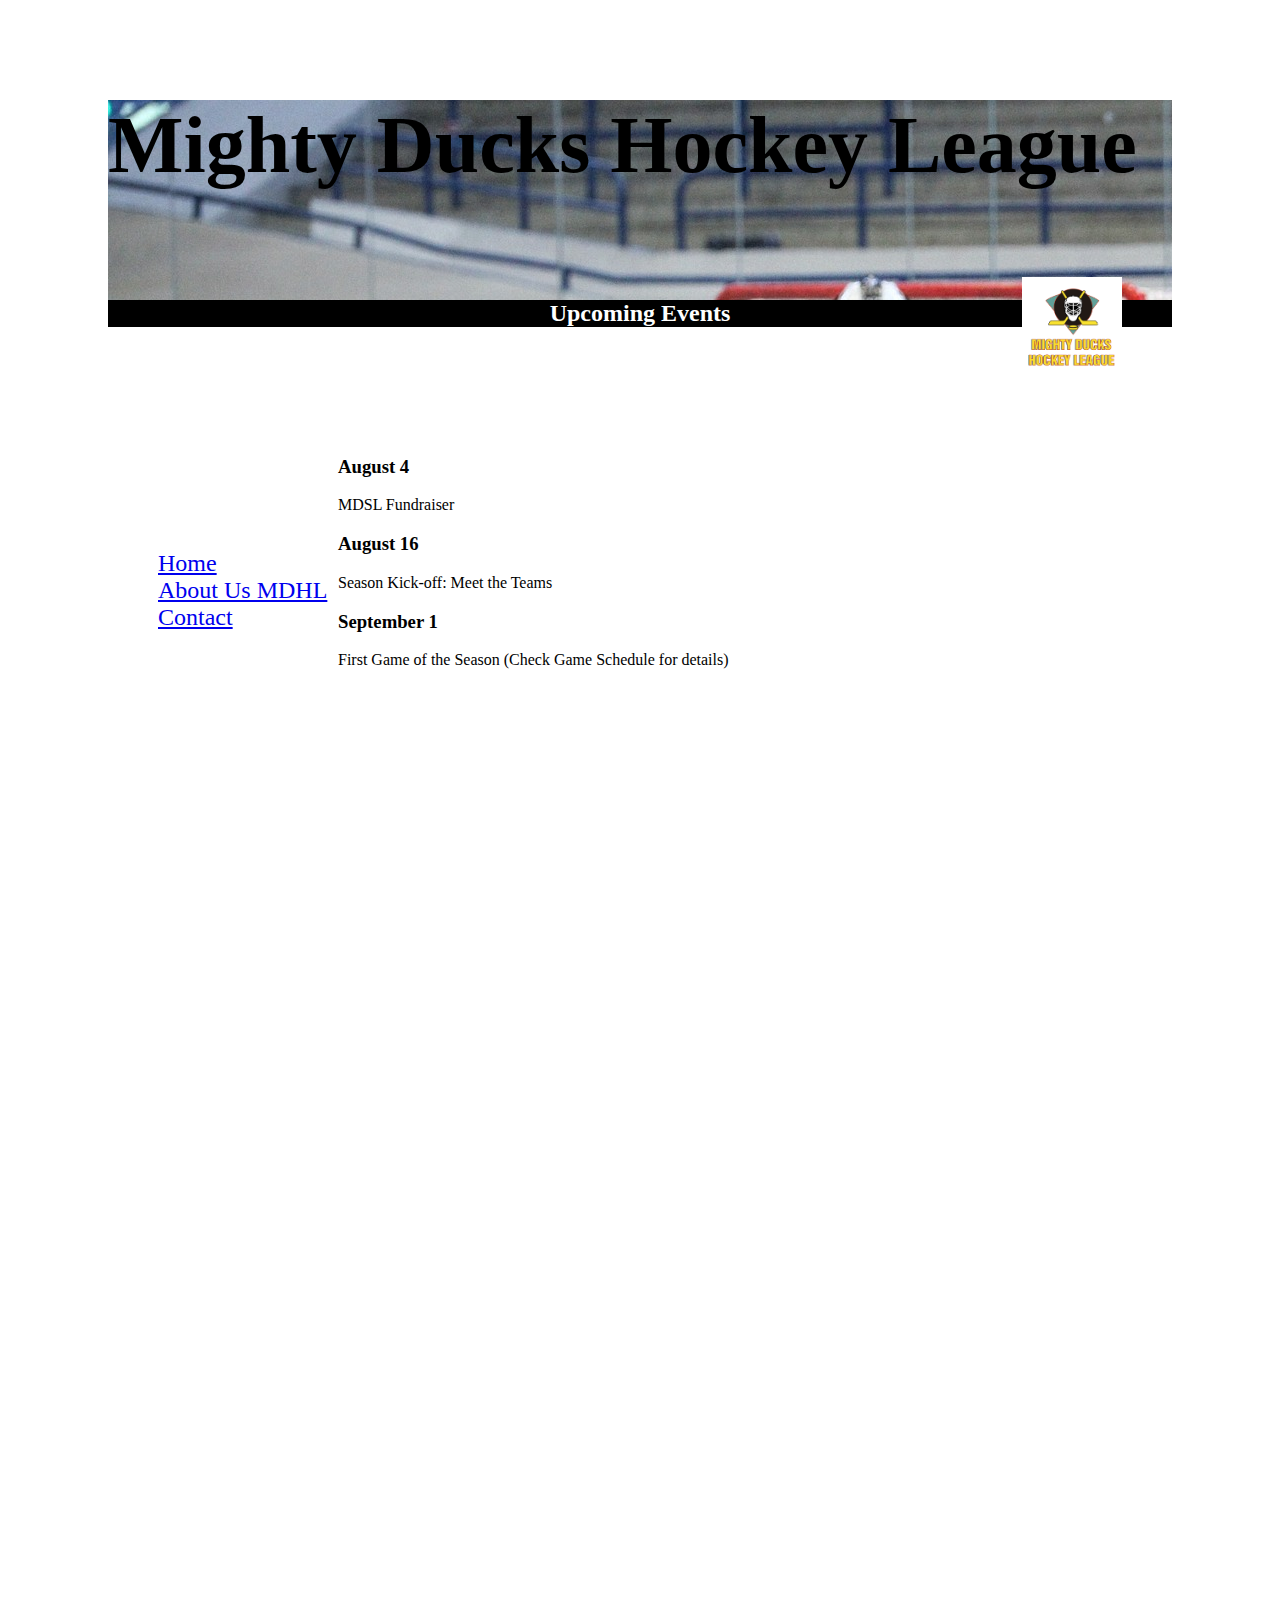
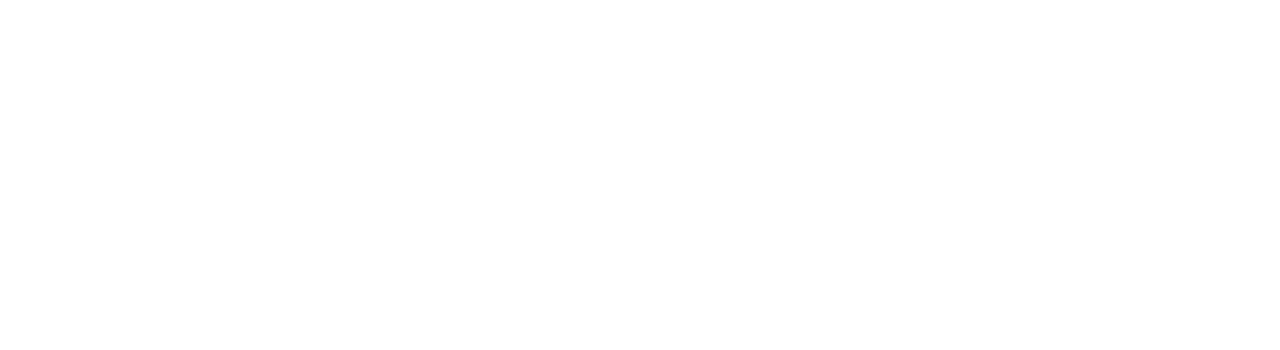
==== index.html @ 60955e23 "edit1" ====
<!DOCTYPE html>
<html lang="en">
<head>
    <meta charset="UTF-8">
    <meta http-equiv="X-UA-Compatible" content="IE=edge">
    <meta name="viewport" content="width=device-width, initial-scale=1.0">
    <link rel="stylesheet" href="style/style.css">
    <title>Home</title>
</head>
<body>
    <header>
        <div class="nombre">
            <h1>Mighty Ducks Hockey League</h1>
        </div>
        <nav> <ul>
            <li> <a href="index.html">Home</a> </li>
            <li> <a href="about.html">About Us MDHL</a> </li>
            <li> <a href="contact.html">Contact</a> </li>
             </ul>
         </nav>
    </header>
    <main>
        <div class="boxpagename">
            <h2>
                Upcoming Events
            </h2>
        </div>
        <div>
            <img  id="logo" src="/assets/LogoMD.png" alt="logo MDHL">
        </div>
        <div class="texto">
                <h3>August 4</h3>
                <p>MDSL Fundraiser</p>
                <h3>August 16</h3>
                <p>Season Kick-off: Meet the Teams</p>
                <h3>September 1</h3>
                <p>First Game of the Season (Check Game Schedule for details)</p>
        </div>
    </main>
</body>
</html>
---- style/style.css ----
.nombre {
    font-size: 250%;
    margin: 100px;
    width: auto;
    height: 200px;
    background-image: url("/assets/design1_image1.jpg");
    background-attachment: absolute;

}

ul {
    list-style-type: none;
    font-size: 150%;
    margin: 100px;
    padding: 50px;
    width: 25%;
    height: 150%; 
    z-index: 1;
    position: absolute; 
}
li a {
    display: block;
}
.active {
    color: black;
  }

#logo {
    float: right;
    background-color: white;
    margin-right: 150px;
    margin-top: -150px;
    width: 100px;
    height: 100px;
    z-index: 1;
}
.texto {  
    position: absolute;
    margin: auto;
    margin-left: 25%;
    width: 50%;
    padding: 10px;
    text-align: justify;

}
.boxpagename  {
    text-align: center;
    background-color: black;
    color: white;
    margin: 100px;
    margin-top: -100px;
    width: auto;
    z-index: -1;
}
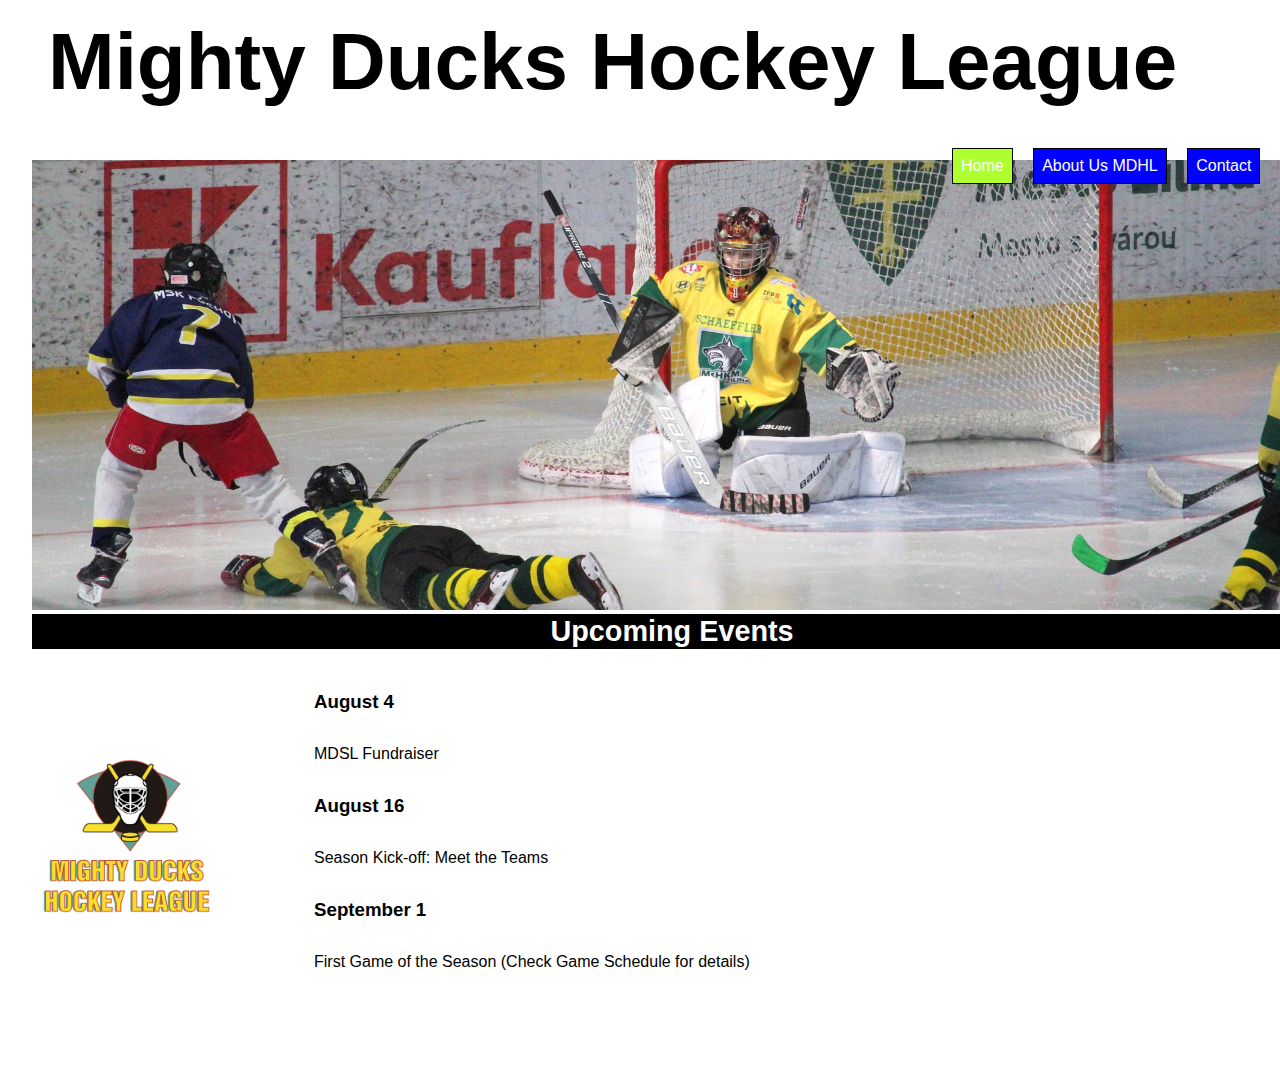
==== commit 68802ba0: "version3" ====
--- a/index.html
+++ b/index.html
@@ -5,6 +5,7 @@
     <meta http-equiv="X-UA-Compatible" content="IE=edge">
     <meta name="viewport" content="width=device-width, initial-scale=1.0">
     <link rel="stylesheet" href="style/style.css">
+    <link rel="icon" type="image/png" href="./assets/LogoMD.png" />
     <title>Home</title>
 </head>
 <body>
@@ -12,21 +13,21 @@
         <div class="nombre">
             <h1>Mighty Ducks Hockey League</h1>
         </div>
-        <nav> <ul>
-            <li> <a href="index.html">Home</a> </li>
-            <li> <a href="about.html">About Us MDHL</a> </li>
-            <li> <a href="contact.html">Contact</a> </li>
-             </ul>
-         </nav>
+        <nav>
+           <a href="#">Home</a>
+           <a href="about.html">About Us MDHL</a>
+           <a href="contact.html">Contact</a>
+        </nav>
     </header>
     <main>
+        <aside>
+            <img  id="logo" src="./assets/LogoMD.png" alt="logo MDHL">
+            <img src="./assets/design1_image2.jpg" alt="design2">
+        </aside>
         <div class="boxpagename">
             <h2>
                 Upcoming Events
             </h2>
-        </div>
-        <div>
-            <img  id="logo" src="/assets/LogoMD.png" alt="logo MDHL">
         </div>
         <div class="texto">
                 <h3>August 4</h3>
--- a/style/style.css
+++ b/style/style.css
@@ -1,54 +1,98 @@
+*{
+    margin: 0;
+    padding: 0;
+    box-sizing: border-box;
+    font-family: 'Gill Sans', 'Gill Sans MT', Calibri, 'Trebuchet MS', sans-serif;
+}
+
+body {
+    width: 100vw;
+    margin: 1rem 3rem;
+}
+
 .nombre {
     font-size: 250%;
-    margin: 100px;
-    width: auto;
-    height: 200px;
-    background-image: url("/assets/design1_image1.jpg");
-    background-attachment: absolute;
+}
+
+nav {
+    position: relative;
+    width: 90vw;
+    height: auto;
+    display: inline;
+    top: 2rem;
 
 }
 
-ul {
-    list-style-type: none;
-    font-size: 150%;
-    margin: 100px;
-    padding: 50px;
-    width: 25%;
-    height: 150%; 
-    z-index: 1;
-    position: absolute; 
+nav > a {
+    position: relative;
+    display: inline-block;
+    width: auto;
+    height: 100%;
+    left: 70%;
+    margin: .5rem;
+    padding: .5rem;
+    color: white;
+    background-color: blue;
+    text-align: center;
+    text-decoration: none;
+    border-width: 1px;
+    border-color: black;
+    border-style: solid;
+
 }
-li a {
+
+a[href="#"] {
+    background-color: greenyellow;
+}
+
+
+.boxpagename {
+    text-align: center;
+    color:white;
+    background-color: black; 
+    padding: 1px;
+    width: 100%;
+    font-size: 1.2rem;
+    top: 0;
+    margin-left: -1rem;
+}
+
+img {
+    width: 100%;
+    height: 50vh;
+    margin-left: -1rem;
+    top: -1rem;
+    object-fit: cover;
+
+}
+
+#logo{
+    position: absolute;
+    width: 100%;
+    height: 200px;
+    object-fit: contain;
+    margin-top: 1rem;
+    top: 80%;
     display: block;
+    width: 15%;
+    background-color: white;
 }
-.active {
-    color: black;
-  }
 
-#logo {
-    float: right;
-    background-color: white;
-    margin-right: 150px;
-    margin-top: -150px;
-    width: 100px;
-    height: 100px;
-    z-index: 1;
-}
+
 .texto {  
-    position: absolute;
     margin: auto;
-    margin-left: 25%;
-    width: 50%;
+    margin-left: 20%;
+    height: -1rem;
+    width: 50vw;
     padding: 10px;
+    padding-bottom: 5rem ;
     text-align: justify;
 
 }
-.boxpagename  {
-    text-align: center;
-    background-color: black;
-    color: white;
-    margin: 100px;
-    margin-top: -100px;
-    width: auto;
-    z-index: -1;
+
+h3 {
+    margin-top: 2rem;
 }
+p {
+    margin-top: 2rem;
+}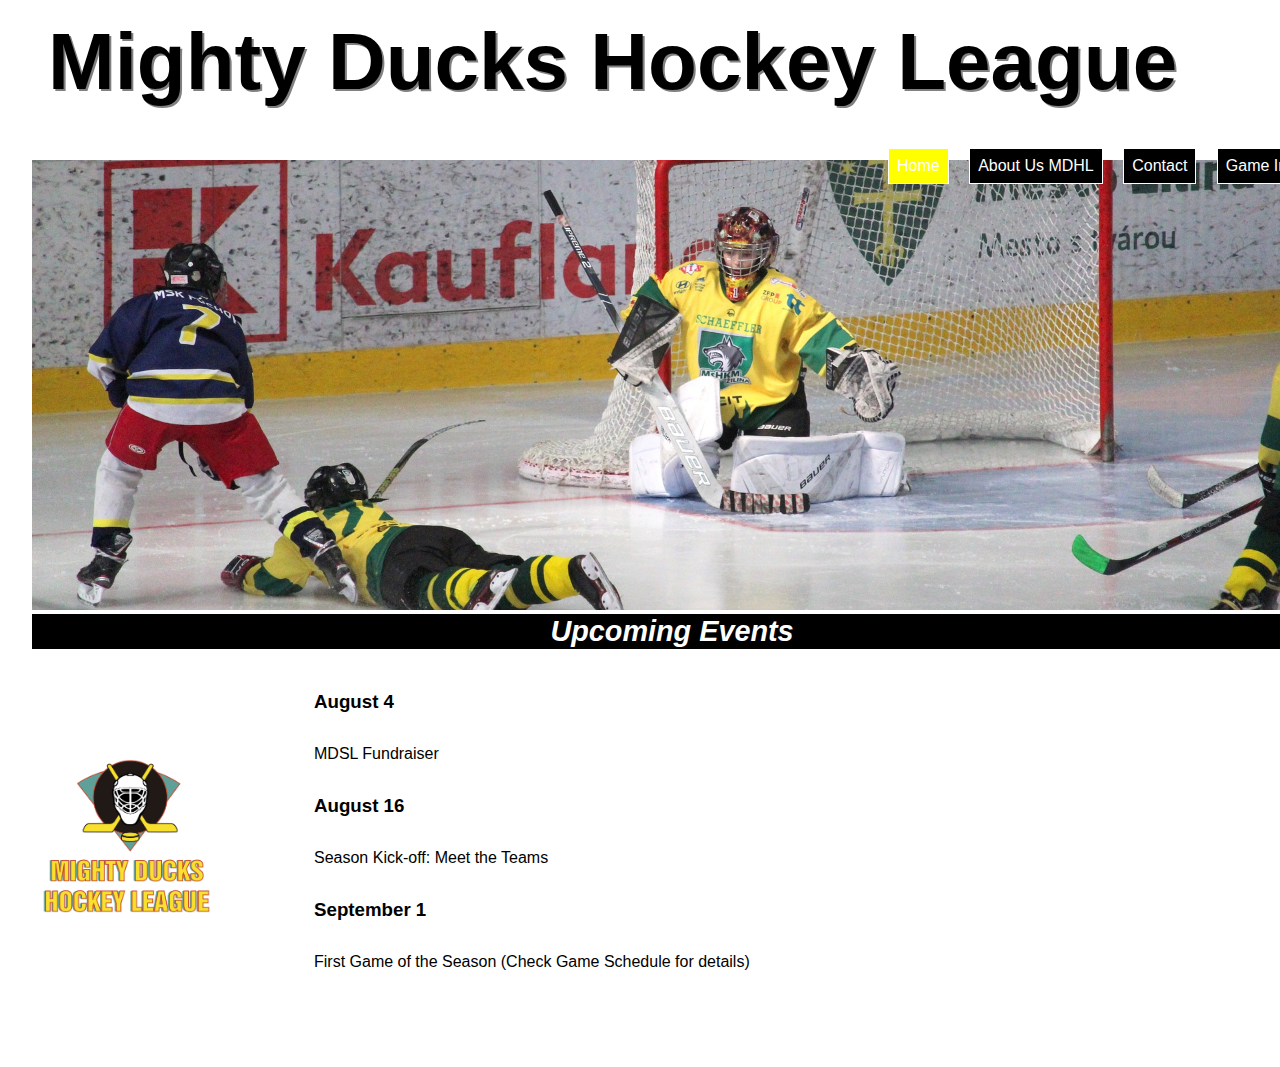
==== commit 0ad31cd3: "entrega" ====
--- a/index.html
+++ b/index.html
@@ -17,6 +17,8 @@
            <a href="#">Home</a>
            <a href="about.html">About Us MDHL</a>
            <a href="contact.html">Contact</a>
+           <a href="gameinfo.html">Game Information</a>
+           <a href="rules.html">Rules</a>
         </nav>
     </header>
     <main>
--- a/style/style.css
+++ b/style/style.css
@@ -12,6 +12,7 @@
 
 .nombre {
     font-size: 250%;
+    text-shadow: 2px 2px grey;
 }
 
 nav {
@@ -28,21 +29,21 @@
     display: inline-block;
     width: auto;
     height: 100%;
-    left: 70%;
+    left: 65%;
     margin: .5rem;
     padding: .5rem;
     color: white;
-    background-color: blue;
+    background-color: black;
     text-align: center;
     text-decoration: none;
     border-width: 1px;
-    border-color: black;
+    border-color: white;
     border-style: solid;
 
 }
 
 a[href="#"] {
-    background-color: greenyellow;
+    background-color: yellow;
 }
 
 
@@ -90,9 +91,56 @@
 
 }
 
-h3 {
+h3, h4, p, table {
     margin-top: 2rem;
 }
-p {
+
+h2{
+    font-style: oblique;
+}
+
+table {
+    display: flex;
+    justify-content: center;
+    align-items: center;
+    align-content: space-around;
+    margin-left: -30%;
+    margin-top: -3%;
+}
+
+th {
+    background-color: black;
+    color: white;
+  }
+
+th, td {
+    border-bottom: 1px solid #ddd;
+    padding: 15px;
+    text-align: left;
+  }
+
+td:hover {background-color: yellow;}
+
+.textodeabajo {
+    display: flex;
+    flex-direction: column;
+    justify-content: center;
+    margin-left: 20%;
+    margin-top: 5%;
+    margin-bottom: 10%;
+}
+
+ol {
+    display: flex;
+    flex-direction: column;
+
+}
+ol > li {
     margin-top: 2rem;
+}
+
+.listaletras {
+    list-style-type: lower-latin;
+    margin-left: 5%;
+    margin-top: 2%;
 }